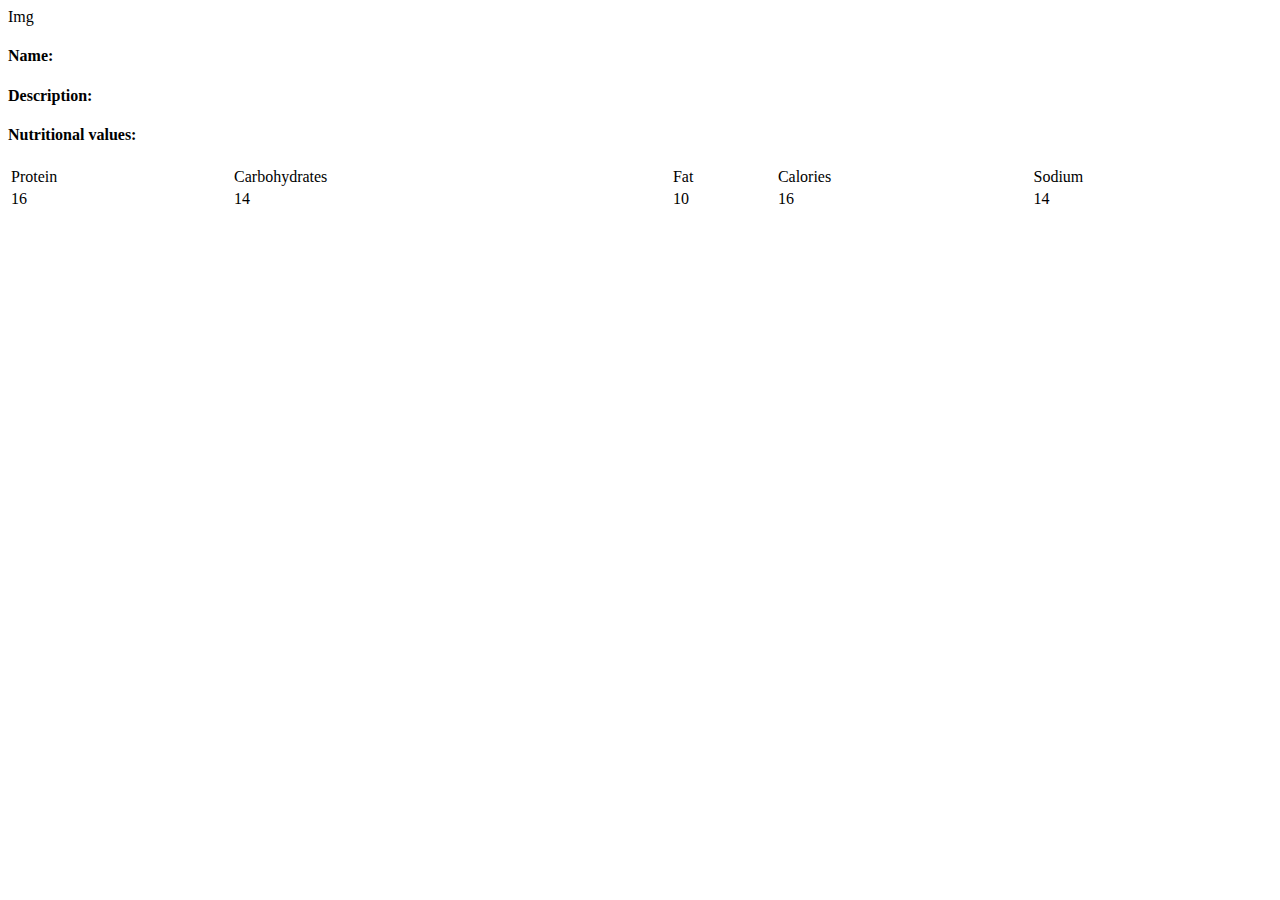
==== fooddetail.html @ eb1a2d93 "table" ====
<!DOCTYPE html>
<html lang="en">
<head>
    <meta charset="UTF-8">
    <meta http-equiv="X-UA-Compatible" content="IE=edge">
    <meta name="viewport" content="width=device-width, initial-scale=1.0">
    <title>Document</title>
    <link href="https://cdn.jsdelivr.net/npm/bootstrap@5.1.3/dist/css/bootstrap.min.css" rel="stylesheet" integrity="sha384-1BmE4kWBq78iYhFldvKuhfTAU6auU8tT94WrHftjDbrCEXSU1oBoqyl2QvZ6jIW3" crossorigin="anonymous">

    <link rel="stylesheet" href="fooddetail.css">

</head>
<body>

    <div class = "container">

        <div class = "img">
            Img
        </div>

        <div class = "facts">
            <div class = "contain">
                <h4>Name:</h4>
            </div>
            <div class = "contain">
                <h4>Description:</h4>
            </div>

            <div class = "contain">
                <h4>Nutritional values:</h4>

                <table style="width:100%">
                    <tr>
                      <td>Protein</td>
                      <td>Carbohydrates</td>
                      <td>Fat</td>
                      <td>Calories</td>
                      <td>Sodium</td>
                    </tr>

                    <tr>
                      <td>16</td>
                      <td>14</td>
                      <td>10</td>
                      <td>16</td>
                      <td>14</td>
                    </tr>
                  </table>
                
            </div>
        </div>

    </div>
    <script src="fooddetail.js"></script>
</body>
</html>
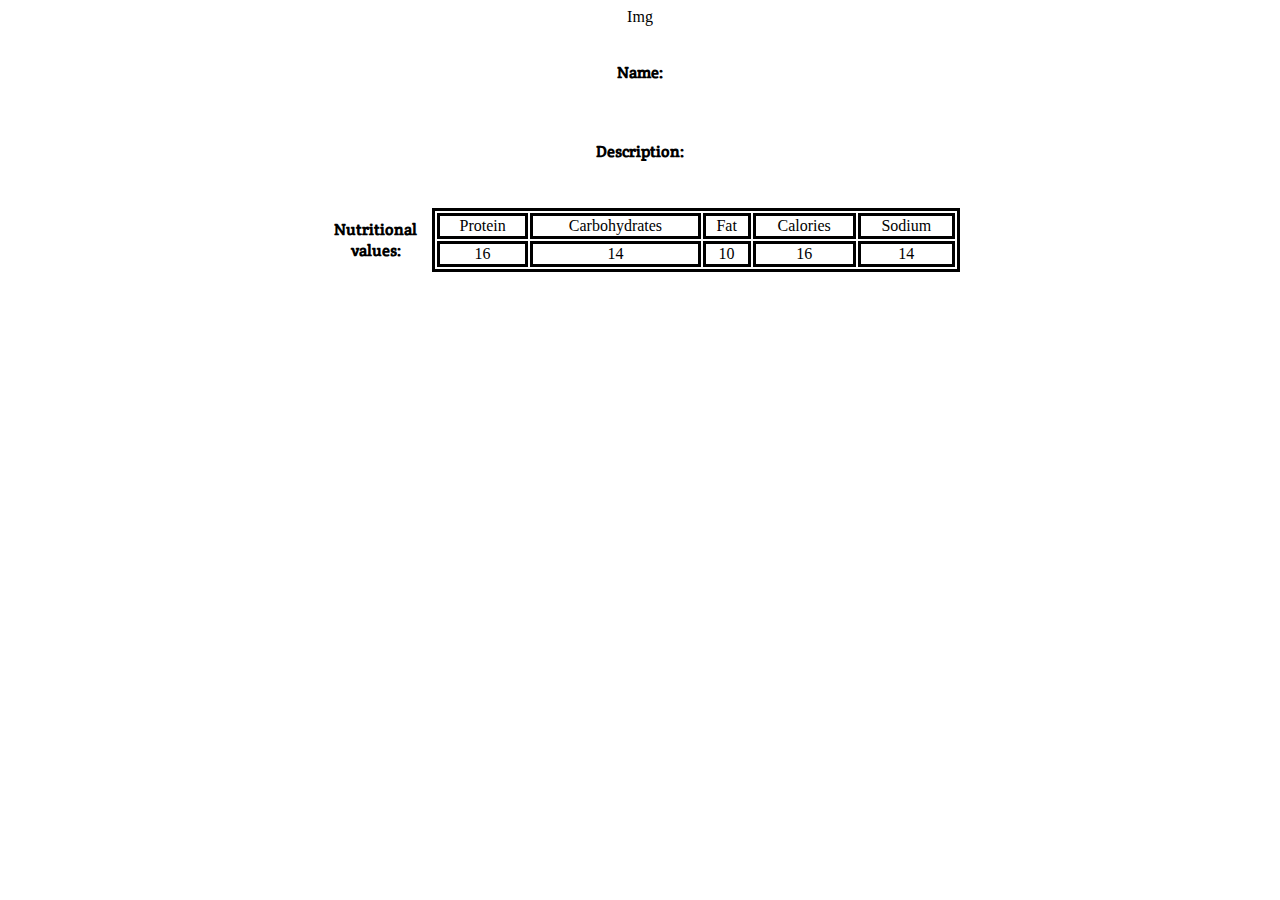
==== commit 7f81887a: "Merge pull request #2 from ArunGiri392/dev" ====
--- a/fooddetail.html
+++ b/fooddetail.html
@@ -6,8 +6,11 @@
     <meta name="viewport" content="width=device-width, initial-scale=1.0">
     <title>Document</title>
     <link href="https://cdn.jsdelivr.net/npm/bootstrap@5.1.3/dist/css/bootstrap.min.css" rel="stylesheet" integrity="sha384-1BmE4kWBq78iYhFldvKuhfTAU6auU8tT94WrHftjDbrCEXSU1oBoqyl2QvZ6jIW3" crossorigin="anonymous">
+    <link rel="stylesheet" href="fooddetail.css">
+    <!-- google font -->
+    <link href="https://fonts.googleapis.com/css2?family=Crete+Round&family=Permanent+Marker&display=swap" rel="stylesheet">
+    <link href="https://fonts.googleapis.com/css2?family=Crete+Round&family=Permanent+Marker&display=swap" rel="stylesheet">
 
-    <link rel="stylesheet" href="fooddetail.css">
 
 </head>
 <body>
--- a/fooddetail.css
+++ b/fooddetail.css
@@ -0,0 +1,74 @@
+body{
+    margin-left  : 25%;
+    margin-right:25%;
+    background-image: url(https://images.unsplash.com/photo-1495195129352-aeb325a55b65?ixlib=rb-1.2.1&ixid=MnwxMjA3fDB8MHxzZWFyY2h8MTZ8fHBsYWluJTIwZm9vZHxlbnwwfHwwfHw%3D&auto=format&fit=crop&w=500&q=60);
+    background-repeat: no-repeat;
+    background-size: cover;
+
+    
+}
+
+.container{
+
+    display: flex;
+    flex-direction: column;
+}
+
+.img{
+    display: flex;
+    align-items: center;
+    justify-content: center;
+}
+
+.contain{
+    display: flex;
+    align-items: center;
+    justify-content: center;
+
+}
+
+.contains{
+    display: flex;
+    align-items: center;
+    justify-content: center;
+}
+
+img{
+    height: 300px;
+}
+
+h4{
+    font-family: 'Crete Round', serif;
+
+}
+h6{
+    font-family: 'Crete Round', serif;
+   
+
+}
+
+table, th, td {
+    border:3px solid black;
+    
+   
+  }
+
+h4{
+    text-align: center;
+}
+
+td{
+    text-align: center;
+}
+
+.contain{
+    margin-top: 15px;
+
+}
+
+.table{
+    display: flex;
+    flex-direction: row;
+    justify-content: space-between;
+
+}
